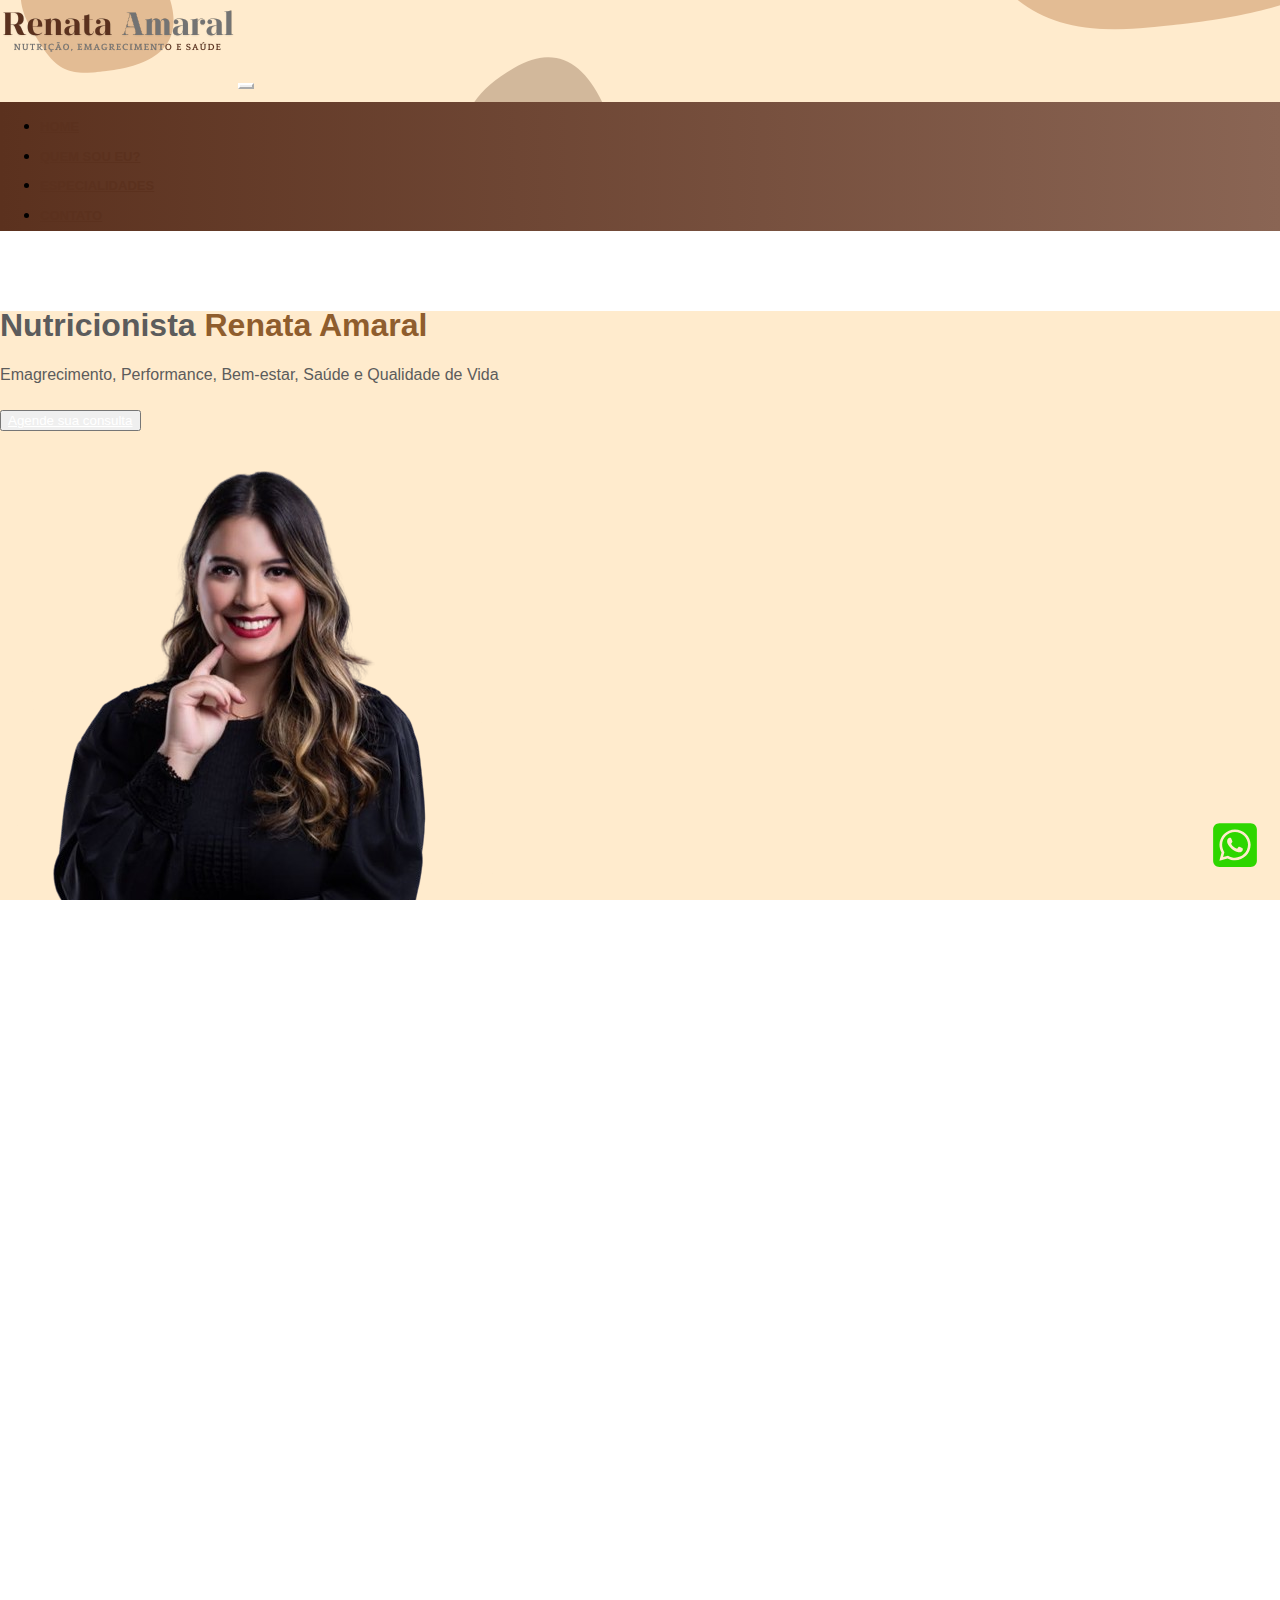
==== index.html @ 69326d05 "first commit" ====
<!DOCTYPE html>
<html lang="pt-BR">
<head>
    <meta charset="UTF-8">
    <meta name="viewport" content="width=device-width, initial-scale=1.0">
    
    
     <!-- Bootstrap CSS -->
     <link rel="stylesheet" href="https://stackpath.bootstrapcdn.com/bootstrap/4.1.3/css/bootstrap.min.css" integrity="sha384-MCw98/SFnGE8fJT3GXwEOngsV7Zt27NXFoaoApmYm81iuXoPkFOJwJ8ERdknLPMO" crossorigin="anonymous">

        <!-- Estilo Customizado -->
        <link rel="stylesheet" href="estilo/estilo.css">

 
     <!-- Font Awesome -->
     <link rel="stylesheet" href="https://use.fontawesome.com/releases/v5.3.1/css/all.css" integrity="sha384-mzrmE5qonljUremFsqc01SB46JvROS7bZs3IO2EmfFsd15uHvIt+Y8vEf7N7fWAU" crossorigin="anonymous">
     
    <!-- js -->
    <link rel="js" href="js/index.js">
     <title>Renata Amaral - Nutricionista</title>
     <link rel="icon" href="img/img2.png">

</head>
<body>
    <!-- inicio barra de navegação -->
     <header>
        <nav class="navbar navbar-expand-md navbar-light navbar-transparent fixed-top">
            <div class="container">
                
                <a href="#">
                    <img src="img/bgtp.png" alt="">
                </a>

                <button class="navbar-toggler" data-toggle="collapse" data-target="#nav-principal">
                    <i class="fas fa-bars text-white"></i>
                </button>

                <div class="collapse navbar-collapse" id="nav-principal">
                    <ul class="navbar-nav ml-auto">
                        <li class="nav-item">
                            <a href="index.html" class="nav-link">Home</a>
                        </li>
                        <li class="nav-item">
                            <a href="quemsou.html" class="nav-link">Quem sou eu?</a>
                        </li>
                        <li class="nav-item">
                            <a href="especialidades.html" class="nav-link">Especialidades</a>
                        </li>
                        <li class="nav-item">
                            <a href="contato.html" class="nav-link">Contato</a>
                        </li>
                    </ul>
                </div>
            </div>
        </nav>
     </header><!-- /fim barra de navegação -->

     <section id="home"><!-- inicio Home -->
        <div class="container">
            <div class="row">
                <div class="col-md-6 d-flex"> <!-- textos -->
                    
                   <div class="align-self-center">
                    <h1 class="display-3">Nutricionista <span style="color: #8f5d2d; font-weight: bold;">Renata Amaral</span></h1>
                    <p>
                        Emagrecimento, Performance,
                        Bem-estar, Saúde e Qualidade de Vida
                    </p>
                    <button type="button" class="btn btn-success"><a href="">Agende sua consulta
                    </a></button>
                   </div> 
                    
                </div> <!-- /fim textos -->
                <div class="col-md-6">
                    <img src="img/renata-nobg.png" alt="">
                </div>
            </div>
        </div>

     </section><!-- /fim Home -->
     <section class="caixa"><!-- inicio sobre -->
        <div class="container">
            <div class="row">
                <div class="col-md-6 d-flex">
                    <div class="align-self-center">
                        <h3 class="display-4" style="color: black;">Quem sou eu?</h3>
                        <p>                        
                        Me chamo <strong>Renata Amaral</strong>, sou nutricionista clínica pós-graduada, professora universitária e com uma ampla experiência em consultório, conduzindo inúmeras transformações para uma vida mais saudável e resultados duradouros. 
                        </p>
                        <a href="quemsou.html" class="btn btn-success">Saiba mais sobre mim</a>
                    </div>
                </div>
                <div class="col-md-6 d-flex">
                    <img src="img/renata-nobg2.png" >
                </div>
            </div>
        </div>
     </section><!-- /fim sobre -->
     <section class="especialidades"><!-- inicio Especialidades -->
        <div class="container">
            <h2 class="display-4">Minhas especialidades</h2>
            <div class="row">
                <div class="col-md-6">
                   <div class="painel">
                    <img src="img/exames.jpeg" class="img-fluid">
                    <h4>Interpretação de exames</h4>
                    <p>
                        A expertise em interpretação nutricional me permite avaliar e aplicar condutas assertivas em pacientes com alterações em deficiências nutricionais, perfil glicídico (alterações de glicemia, hemoglobina glicada, insulina), alterações no colesterol ou aumento dos triglicérides, alterações no fígado, risco cardiovascular, anemias, e etc. 
                    </p>
                   </div>
                </div>
                <div class="col-md-6">
                    <div class="painel">
                        <img src="img/emagrecer.png" class="img-fluid">
                        <h4>Emagrecimento</h4>
                        <p>
                            Estratégias: Low Carb, Jejum Intermitente, TRF, Cetogênica 
                            Estratégias para Retenção de massa magra e perda de gordura corporal 
                            Estratégias para redução do apetite e estímulo da saciedade 
                            Estratégias otimizar a oxidação de gordura Avaliação comportamental 
                            Técnicas comportamentais para favorecer a adesão ao tratamento 
                            Técnicas de gestão emocional e autocuidado  
                        </p>
                    </div>
                </div>
                <div class="col-md-6">
                    <div class="painel">
                        <img src="img/saude.png" class="img-fluid">
                        <h4>Tratamento de doenças</h4>
                        <p>
                            Doenças Gastrointestinais, Doenças Renais, Doenças Hepáticas e Pancreáticas, Alergias e Intolerâncias Alimentares, Doenças Cardiovasculares, Diabetes, Doenças Pulmonares, Oncologia, Modulação Intestinal na Saúde Física e Mental 
                        </p>
                    </div>
                </div>
                <div class="col-md-6">
                    <div class="painel">
                        <img src="img/Emagrecimento.jpeg" class="img-fluid">
                        <h4>Acompanhamento bariátrica</h4>
                        <p>
                            Avaliação Nutricional Pré e pós cirurgia Bariátrica                            
                            Protocolo para evitar reganho de peso                            
                            Evolução da consistência da dieta e suplementação  
                            Técnicas comportamentais na Ansiedade, Depressão e Alcoolismo Pós-Cirurgia Bariátrica 
                        </p>
                    </div>
                </div>
            </div>
        </div>
     </section><!-- /fim especialidades -->
     <section class="atendimento reveal"><!-- inicio Atendimento -->
        <div class="container">
            <h2 class="display-4" style="margin: 20px;text-align: center;">Como funciona o atendimento?</h2>
            <div class="row">
                <div class="col-md-4">
                    <h4>Consulta</h4>
                    <p>
                        Em nossa primeira consulta vou investigar tudo sobre você. Vou analisar seu histórico de peso e alimentação, histórico de possíveis doenças, vou analisar seus exames e fazer sua avaliação nutricional completa (com aferição de todas as medidas essenciais, incluindo uso de balança bioimpedância e adipômetro).  
                    </p>
                </div>
                <div class="col-md-4">
                    <h4>Acompanhamento</h4>
                    <p>
                        faremos consultas com um intervalo entre elas de 45 dias, ou seja, você retornará para um novo atendimento e avaliaremos novamente seu corpo, faremos novamente a avaliação e mudanças conforme seus resultados. Seu organismo precisa de estímulos para não cair no efeito platô.
                    </p>
                </div>
                <div class="col-md-4">
                    <h4>Manutenção</h4>
                    <p>
                        Essa é a fase final do seu tratamento nutricional, quando tivermos a certeza de que o objetivo foi atingido ou está muito próximo. Aqui, eu começo a te acompanhar com um tempo maior entre as consultas até que você tenha alta nutricional.  
                    </p>
                </div>
            </div>
        </div>
     </section><!-- /fim Atendimento -->
     <section class="depoimentos"><!-- inicio depoimentos -->
        <div class="row">
            <div class="col-md-6">
                <img src="img/BgRen.png" style="padding-left: 200px;" alt="">
            </div>
            <div class="col-md-6" style="padding-top: 60px;">
                <h2 class="display-4">
                    Depoimentos:
                </h2>
                <div class="container align-self-center">
                    <div class="row">
                        <div class="col-md-12">
                            <div id="carousel-dp" class="carousel slide" data-ride="carousel">
                                <div class="carousel-inner"><!-- inner -->
                                    <div class="carousel-item active">
                                        <p>Lorem Ipsum é simplesmente uma simulação de texto da indústria tipográfica e de impressos, e vem sendo utilizado desde o século XVI, quando um impressor desconhecido pegou uma bandeja de tipos e os embaralhou para fazer um livro de modelos de tipos. Lorem Ipsum sobreviveu não só a cinco séculos, como também ao salto para a editoração eletrônica, permanecendo essencialmente inalterado
                                        </p>
                                        <h4>Lorem</h4>
                                    </div>
                                    <div class="carousel-item">
                                        <p>Lorem Ipsum é simplesmente uma simulação de texto da indústria tipográfica e de impressos, e vem sendo utilizado desde o século XVI, quando um impressor desconhecido pegou uma bandeja de tipos e os embaralhou para fazer um livro de modelos de tipos. Lorem Ipsum sobreviveu não só a cinco séculos, como também ao salto para a editoração eletrônica, permanecendo essencialmente inalterado
                                        </p>
                                        <h4>Lorem Hipsu</h4>
                                    </div>
                                    <div class="carousel-item">
                                        <p>Lorem Ipsum é simplesmente uma simulação de texto da indústria tipográfica e de impressos, e vem sendo utilizado desde o século XVI, quando um impressor desconhecido pegou uma bandeja de tipos e os embaralhou para fazer um livro de modelos de tipos. Lorem Ipsum sobreviveu não só a cinco séculos, como também ao salto para a editoração eletrônica, permanecendo essencialmente inalterado
                                        </p>
                                        <h4>Lorem H</h4>
                                    </div>
                                    <div class="carousel-item">
                                        <p>Lorem Ipsum é simplesmente uma simulação de texto da indústria tipográfica e de impressos, e vem sendo utilizado desde o século XVI, quando um impressor desconhecido pegou uma bandeja de tipos e os embaralhou para fazer um livro de modelos de tipos. Lorem Ipsum sobreviveu não só a cinco séculos, como também ao salto para a editoração eletrônica, permanecendo essencialmente inalterado
                                        </p>
                                        <h4> Hipsu</h4>
                                    </div>
                                </div><!-- /fim inner -->
                                <!-- controles -->
                                 <a href="#carousel-dp" class="carousel-control-prev" data-slide="prev">
                                    <svg xmlns="http://www.w3.org/2000/svg" height="20" width="20" viewBox="0 0 512 512"><!--!Font Awesome Free 6.5.2 by @fontawesome - https://fontawesome.com License - https://fontawesome.com/license/free Copyright 2024 Fonticons, Inc.--><path fill="#ffebcd" d="M41.4 233.4c-12.5 12.5-12.5 32.8 0 45.3l160 160c12.5 12.5 32.8 12.5 45.3 0s12.5-32.8 0-45.3L109.3 256 246.6 118.6c12.5-12.5 12.5-32.8 0-45.3s-32.8-12.5-45.3 0l-160 160zm352-160l-160 160c-12.5 12.5-12.5 32.8 0 45.3l160 160c12.5 12.5 32.8 12.5 45.3 0s12.5-32.8 0-45.3L301.3 256 438.6 118.6c12.5-12.5 12.5-32.8 0-45.3s-32.8-12.5-45.3 0z"/></svg>
                                 </a>
                                 <a href="#carousel-dp" class="carousel-control-next" data-slide="next">
                                    <svg xmlns="http://www.w3.org/2000/svg" height="20" width="20" viewBox="0 0 512 512"><!--!Font Awesome Free 6.5.2 by @fontawesome - https://fontawesome.com License - https://fontawesome.com/license/free Copyright 2024 Fonticons, Inc.--><path fill="#ffebcd" d="M470.6 278.6c12.5-12.5 12.5-32.8 0-45.3l-160-160c-12.5-12.5-32.8-12.5-45.3 0s-12.5 32.8 0 45.3L402.7 256 265.4 393.4c-12.5 12.5-12.5 32.8 0 45.3s32.8 12.5 45.3 0l160-160zm-352 160l160-160c12.5-12.5 12.5-32.8 0-45.3l-160-160c-12.5-12.5-32.8-12.5-45.3 0s-12.5 32.8 0 45.3L210.7 256 73.4 393.4c-12.5 12.5-12.5 32.8 0 45.3s32.8 12.5 45.3 0z"/></svg>
                                 </a>
                            </div>              
                        </div>
                    </div>
                </div>
            </div>
        </div>
        
     </section><!-- /fim depoimentos -->
     <section id="agende"><!-- agende sua consulta -->
        <div class="container">
            <h2 class="display-4">Agende sua consulta</h2>
            <div class="row">
                <div class="col-md-3 icon-container">
                    <svg xmlns="http://www.w3.org/2000/svg" height="32" width="32" viewBox="0 0 512 512"><!--!Font Awesome Free 6.5.2 by @fontawesome - https://fontawesome.com License - https://fontawesome.com/license/free Copyright 2024 Fonticons, Inc.--><path fill="#ffffff" d="M280 0C408.1 0 512 103.9 512 232c0 13.3-10.7 24-24 24s-24-10.7-24-24c0-101.6-82.4-184-184-184c-13.3 0-24-10.7-24-24s10.7-24 24-24zm8 192a32 32 0 1 1 0 64 32 32 0 1 1 0-64zm-32-72c0-13.3 10.7-24 24-24c75.1 0 136 60.9 136 136c0 13.3-10.7 24-24 24s-24-10.7-24-24c0-48.6-39.4-88-88-88c-13.3 0-24-10.7-24-24zM117.5 1.4c19.4-5.3 39.7 4.6 47.4 23.2l40 96c6.8 16.3 2.1 35.2-11.6 46.3L144 207.3c33.3 70.4 90.3 127.4 160.7 160.7L345 318.7c11.2-13.7 30-18.4 46.3-11.6l96 40c18.6 7.7 28.5 28 23.2 47.4l-24 88C481.8 499.9 466 512 448 512C200.6 512 0 311.4 0 64C0 46 12.1 30.2 29.5 25.4l88-24z"/></svg>
                    <h4>Entre em contato</h4>
                    <p>031 9 9480-5551</p>
                </div>
                <div class="col-md-3 icon-container">
                    <svg xmlns="http://www.w3.org/2000/svg" height="32" width="28" viewBox="0 0 448 512"><!--!Font Awesome Free 6.5.2 by @fontawesome - https://fontawesome.com License - https://fontawesome.com/license/free Copyright 2024 Fonticons, Inc.--><path fill="#ffffff" d="M380.9 97.1C339 55.1 283.2 32 223.9 32c-122.4 0-222 99.6-222 222 0 39.1 10.2 77.3 29.6 111L0 480l117.7-30.9c32.4 17.7 68.9 27 106.1 27h.1c122.3 0 224.1-99.6 224.1-222 0-59.3-25.2-115-67.1-157zm-157 341.6c-33.2 0-65.7-8.9-94-25.7l-6.7-4-69.8 18.3L72 359.2l-4.4-7c-18.5-29.4-28.2-63.3-28.2-98.2 0-101.7 82.8-184.5 184.6-184.5 49.3 0 95.6 19.2 130.4 54.1 34.8 34.9 56.2 81.2 56.1 130.5 0 101.8-84.9 184.6-186.6 184.6zm101.2-138.2c-5.5-2.8-32.8-16.2-37.9-18-5.1-1.9-8.8-2.8-12.5 2.8-3.7 5.6-14.3 18-17.6 21.8-3.2 3.7-6.5 4.2-12 1.4-32.6-16.3-54-29.1-75.5-66-5.7-9.8 5.7-9.1 16.3-30.3 1.8-3.7 .9-6.9-.5-9.7-1.4-2.8-12.5-30.1-17.1-41.2-4.5-10.8-9.1-9.3-12.5-9.5-3.2-.2-6.9-.2-10.6-.2-3.7 0-9.7 1.4-14.8 6.9-5.1 5.6-19.4 19-19.4 46.3 0 27.3 19.9 53.7 22.6 57.4 2.8 3.7 39.1 59.7 94.8 83.8 35.2 15.2 49 16.5 66.6 13.9 10.7-1.6 32.8-13.4 37.4-26.4 4.6-13 4.6-24.1 3.2-26.4-1.3-2.5-5-3.9-10.5-6.6z"/></svg>
                    <h4>whatsapp</h4>
                    <p>(31) 8463-4329</p>
                </div>
                <div class="col-md-3 icon-container">
                    <svg xmlns="http://www.w3.org/2000/svg" height="32" width="28" viewBox="0 0 448 512"><!--!Font Awesome Free 6.5.2 by @fontawesome - https://fontawesome.com License - https://fontawesome.com/license/free Copyright 2024 Fonticons, Inc.--><path fill="#ffffff" d="M224.1 141c-63.6 0-114.9 51.3-114.9 114.9s51.3 114.9 114.9 114.9S339 319.5 339 255.9 287.7 141 224.1 141zm0 189.6c-41.1 0-74.7-33.5-74.7-74.7s33.5-74.7 74.7-74.7 74.7 33.5 74.7 74.7-33.6 74.7-74.7 74.7zm146.4-194.3c0 14.9-12 26.8-26.8 26.8-14.9 0-26.8-12-26.8-26.8s12-26.8 26.8-26.8 26.8 12 26.8 26.8zm76.1 27.2c-1.7-35.9-9.9-67.7-36.2-93.9-26.2-26.2-58-34.4-93.9-36.2-37-2.1-147.9-2.1-184.9 0-35.8 1.7-67.6 9.9-93.9 36.1s-34.4 58-36.2 93.9c-2.1 37-2.1 147.9 0 184.9 1.7 35.9 9.9 67.7 36.2 93.9s58 34.4 93.9 36.2c37 2.1 147.9 2.1 184.9 0 35.9-1.7 67.7-9.9 93.9-36.2 26.2-26.2 34.4-58 36.2-93.9 2.1-37 2.1-147.8 0-184.8zM398.8 388c-7.8 19.6-22.9 34.7-42.6 42.6-29.5 11.7-99.5 9-132.1 9s-102.7 2.6-132.1-9c-19.6-7.8-34.7-22.9-42.6-42.6-11.7-29.5-9-99.5-9-132.1s-2.6-102.7 9-132.1c7.8-19.6 22.9-34.7 42.6-42.6 29.5-11.7 99.5-9 132.1-9s102.7-2.6 132.1 9c19.6 7.8 34.7 22.9 42.6 42.6 11.7 29.5 9 99.5 9 132.1s2.7 102.7-9 132.1z"/></svg>
                    <h4>instagram</h4>
                    <p>renataanutri_</p>
                </div>
                <div class="col-md-3 icon-container">
                    <svg xmlns="http://www.w3.org/2000/svg" height="32" width="36" viewBox="0 0 576 512"><!--!Font Awesome Free 6.5.2 by @fontawesome - https://fontawesome.com License - https://fontawesome.com/license/free Copyright 2024 Fonticons, Inc.--><path fill="#ffffff" d="M408 120c0 54.6-73.1 151.9-105.2 192c-7.7 9.6-22 9.6-29.6 0C241.1 271.9 168 174.6 168 120C168 53.7 221.7 0 288 0s120 53.7 120 120zm8 80.4c3.5-6.9 6.7-13.8 9.6-20.6c.5-1.2 1-2.5 1.5-3.7l116-46.4C558.9 123.4 576 135 576 152V422.8c0 9.8-6 18.6-15.1 22.3L416 503V200.4zM137.6 138.3c2.4 14.1 7.2 28.3 12.8 41.5c2.9 6.8 6.1 13.7 9.6 20.6V451.8L32.9 502.7C17.1 509 0 497.4 0 480.4V209.6c0-9.8 6-18.6 15.1-22.3l122.6-49zM327.8 332c13.9-17.4 35.7-45.7 56.2-77V504.3L192 449.4V255c20.5 31.3 42.3 59.6 56.2 77c20.5 25.6 59.1 25.6 79.6 0zM288 152a40 40 0 1 0 0-80 40 40 0 1 0 0 80z"/></svg>
                    <h4>Consulta Presencial</h4>
                    <p>
                        R. Rodolfo Cerqueira, 27 - Sevilha (2A Seção), Ribeirão das Neves - MG, 33805-140
                    </p>
                    <p>
                        R. Rio Grande do Norte, 57 - 7 andar - Santa Efigênia, Belo Horizonte - MG, 30130-130
                    </p>
                </div>
            </div>
        </div>
        <div>
            <img src="img/bgonda.png" alt="">
        </div>
     </section><!-- /fim agende sua consulta -->
     <footer>
        <div class="container">
            <div class="row">
                <div class="col-md-4">
                    <img src="img/bgtp2.png">
                        <ul>
                            <li>
                                <a href="https://api.whatsapp.com/send?phone=3184634329" target="_blank">
                                    <svg xmlns="http://www.w3.org/2000/svg" height="32" width="28" viewBox="0 0 448 512"><!--!Font Awesome Free 6.5.2 by @fontawesome - https://fontawesome.com License - https://fontawesome.com/license/free Copyright 2024 Fonticons, Inc.--><path fill="#ffffff" d="M380.9 97.1C339 55.1 283.2 32 223.9 32c-122.4 0-222 99.6-222 222 0 39.1 10.2 77.3 29.6 111L0 480l117.7-30.9c32.4 17.7 68.9 27 106.1 27h.1c122.3 0 224.1-99.6 224.1-222 0-59.3-25.2-115-67.1-157zm-157 341.6c-33.2 0-65.7-8.9-94-25.7l-6.7-4-69.8 18.3L72 359.2l-4.4-7c-18.5-29.4-28.2-63.3-28.2-98.2 0-101.7 82.8-184.5 184.6-184.5 49.3 0 95.6 19.2 130.4 54.1 34.8 34.9 56.2 81.2 56.1 130.5 0 101.8-84.9 184.6-186.6 184.6zm101.2-138.2c-5.5-2.8-32.8-16.2-37.9-18-5.1-1.9-8.8-2.8-12.5 2.8-3.7 5.6-14.3 18-17.6 21.8-3.2 3.7-6.5 4.2-12 1.4-32.6-16.3-54-29.1-75.5-66-5.7-9.8 5.7-9.1 16.3-30.3 1.8-3.7 .9-6.9-.5-9.7-1.4-2.8-12.5-30.1-17.1-41.2-4.5-10.8-9.1-9.3-12.5-9.5-3.2-.2-6.9-.2-10.6-.2-3.7 0-9.7 1.4-14.8 6.9-5.1 5.6-19.4 19-19.4 46.3 0 27.3 19.9 53.7 22.6 57.4 2.8 3.7 39.1 59.7 94.8 83.8 35.2 15.2 49 16.5 66.6 13.9 10.7-1.6 32.8-13.4 37.4-26.4 4.6-13 4.6-24.1 3.2-26.4-1.3-2.5-5-3.9-10.5-6.6z"/></svg>
                                </a>
                            </li>
                            <li>
                                <a href="https://www.instagram.com/renataanutri_?utm_source=ig_web_button_share_sheet&igsh=ZDNlZDc0MzIxNw==">
                                        <svg xmlns="http://www.w3.org/2000/svg" height="32" width="28" viewBox="0 0 448 512"><!--!Font Awesome Free 6.5.2 by @fontawesome - https://fontawesome.com License - https://fontawesome.com/license/free Copyright 2024 Fonticons, Inc.--><path fill="#ffffff" d="M224.1 141c-63.6 0-114.9 51.3-114.9 114.9s51.3 114.9 114.9 114.9S339 319.5 339 255.9 287.7 141 224.1 141zm0 189.6c-41.1 0-74.7-33.5-74.7-74.7s33.5-74.7 74.7-74.7 74.7 33.5 74.7 74.7-33.6 74.7-74.7 74.7zm146.4-194.3c0 14.9-12 26.8-26.8 26.8-14.9 0-26.8-12-26.8-26.8s12-26.8 26.8-26.8 26.8 12 26.8 26.8zm76.1 27.2c-1.7-35.9-9.9-67.7-36.2-93.9-26.2-26.2-58-34.4-93.9-36.2-37-2.1-147.9-2.1-184.9 0-35.8 1.7-67.6 9.9-93.9 36.1s-34.4 58-36.2 93.9c-2.1 37-2.1 147.9 0 184.9 1.7 35.9 9.9 67.7 36.2 93.9s58 34.4 93.9 36.2c37 2.1 147.9 2.1 184.9 0 35.9-1.7 67.7-9.9 93.9-36.2 26.2-26.2 34.4-58 36.2-93.9 2.1-37 2.1-147.8 0-184.8zM398.8 388c-7.8 19.6-22.9 34.7-42.6 42.6-29.5 11.7-99.5 9-132.1 9s-102.7 2.6-132.1-9c-19.6-7.8-34.7-22.9-42.6-42.6-11.7-29.5-9-99.5-9-132.1s-2.6-102.7 9-132.1c7.8-19.6 22.9-34.7 42.6-42.6 29.5-11.7 99.5-9 132.1-9s102.7-2.6 132.1 9c19.6 7.8 34.7 22.9 42.6 42.6 11.7 29.5 9 99.5 9 132.1s2.7 102.7-9 132.1z"/></svg>
                                </a>
                            </li>
                        </ul>                          
                </div>
                <div class="col-md-4">
                    <h4>Links úteis</h4>
                    <ul class="navbar-nav">
                        <li><a href="index.html" class="nav-link">Home</a></li>
                        <li><a href="quemsou.html" class="nav-link">Quem sou?</a></li>
                        <li><a href="especialidades.html" class="nav-link">Especialidades</a></li>
                        <li><a href="contato.html" class="nav-link">Contato</a></li>
                    </ul>
                </div>
                <div class="col-md-4">
                    <h4>Localização</h4>
                    <iframe src="https://www.google.com/maps/embed?pb=!1m14!1m8!1m3!1d15019.163743622034!2d-44.0853327!3d-19.7640351!3m2!1i1024!2i768!4f13.1!3m3!1m2!1s0xa68d3af352d711%3A0x357c6ea7f285d7da!2sMetanoia!5e0!3m2!1spt-BR!2sbr!4v1720214794483!5m2!1spt-BR!2sbr" width="400" height="300" style="border:0;" allowfullscreen="" loading="lazy" referrerpolicy="no-referrer-when-downgrade"></iframe>
                </div>
            </div>
        </div>
        <p style="color: #fff; text-align: center; padding: 20px;">
            &copy;Renata Amaral 2024 - Todos os direitos reservados | Desenvolvido por Pedro Alves
           </p>
     </footer>

     <div id="whatsapp-button" style="position: fixed; bottom: 20px; right: 20px;">
        <a href="https://api.whatsapp.com/send?phone=3184634329" target="_blank">
            <svg xmlns="http://www.w3.org/2000/svg" height="50" width="50" viewBox="0 0 448 512"><!--!Font Awesome Free 6.5.2 by @fontawesome - https://fontawesome.com License - https://fontawesome.com/license/free Copyright 2024 Fonticons, Inc.--><path fill="#2ed600" d="M92.1 254.6c0 24.9 7 49.2 20.2 70.1l3.1 5-13.3 48.6L152 365.2l4.8 2.9c20.2 12 43.4 18.4 67.1 18.4h.1c72.6 0 133.3-59.1 133.3-131.8c0-35.2-15.2-68.3-40.1-93.2c-25-25-58-38.7-93.2-38.7c-72.7 0-131.8 59.1-131.9 131.8zM274.8 330c-12.6 1.9-22.4 .9-47.5-9.9c-36.8-15.9-61.8-51.5-66.9-58.7c-.4-.6-.7-.9-.8-1.1c-2-2.6-16.2-21.5-16.2-41c0-18.4 9-27.9 13.2-32.3c.3-.3 .5-.5 .7-.8c3.6-4 7.9-5 10.6-5c2.6 0 5.3 0 7.6 .1c.3 0 .5 0 .8 0c2.3 0 5.2 0 8.1 6.8c1.2 2.9 3 7.3 4.9 11.8c3.3 8 6.7 16.3 7.3 17.6c1 2 1.7 4.3 .3 6.9c-3.4 6.8-6.9 10.4-9.3 13c-3.1 3.2-4.5 4.7-2.3 8.6c15.3 26.3 30.6 35.4 53.9 47.1c4 2 6.3 1.7 8.6-1c2.3-2.6 9.9-11.6 12.5-15.5c2.6-4 5.3-3.3 8.9-2s23.1 10.9 27.1 12.9c.8 .4 1.5 .7 2.1 1c2.8 1.4 4.7 2.3 5.5 3.6c.9 1.9 .9 9.9-2.4 19.1c-3.3 9.3-19.1 17.7-26.7 18.8zM448 96c0-35.3-28.7-64-64-64H64C28.7 32 0 60.7 0 96V416c0 35.3 28.7 64 64 64H384c35.3 0 64-28.7 64-64V96zM148.1 393.9L64 416l22.5-82.2c-13.9-24-21.2-51.3-21.2-79.3C65.4 167.1 136.5 96 223.9 96c42.4 0 82.2 16.5 112.2 46.5c29.9 30 47.9 69.8 47.9 112.2c0 87.4-72.7 158.5-160.1 158.5c-26.6 0-52.7-6.7-75.8-19.3z"/></svg>
        </a>
    </div>    

     <!-- JavaScript (Opcional) -->
    <!-- jQuery primeiro, depois Popper.js, depois Bootstrap JS -->
    <script src="https://code.jquery.com/jquery-3.3.1.slim.min.js" integrity="sha384-q8i/X+965DzO0rT7abK41JStQIAqVgRVzpbzo5smXKp4YfRvH+8abtTE1Pi6jizo" crossorigin="anonymous"></script>
    <script src="https://cdnjs.cloudflare.com/ajax/libs/popper.js/1.14.3/umd/popper.min.js" integrity="sha384-ZMP7rVo3mIykV+2+9J3UJ46jBk0WLaUAdn689aCwoqbBJiSnjAK/l8WvCWPIPm49" crossorigin="anonymous"></script>
    <script src="https://stackpath.bootstrapcdn.com/bootstrap/4.1.3/js/bootstrap.min.js" integrity="sha384-ChfqqxuZUCnJSK3+MXmPNIyE6ZbWh2IMqE241rYiqJxyMiZ6OW/JmZQ5stwEULTy" crossorigin="anonymous"></script>
</body>

</html>
---- estilo/estilo.css ----
/*Layout
----------------------*/
html, body{
    line-height: 1.8em;
    height: 100%;
    overflow-x: hidden;
    margin: 0;
    padding: 0;
    font-family:'Segoe UI', Tahoma, Geneva, Verdana, sans-serif;
}

/*Formatação geral
--------------------------*/

a{
    color: white;
}
a:hover{
    color: white;
    text-decoration: none;
}

h2, h4{
    font-family: 'Reboto', sans-serif;
    font-weight: bold;
    margin-top: 20px;
    margin-bottom: 20px;
    text-align: center;
}
.fundo-marrom{
    height: 600px;
    text-align: center;
    padding-top: 70px;
    background-color: #ffebcd 
}
.fundo-marrom h2{
    color: #8f5d2d;
    margin-top: 0;
}

.display-4{
    color: #8f5d2d;
    font-weight: bold;
}

/*Barra de navegação
-------------------------*/

nav.navbar-transparent{
    background: url(../img/bgtopo.png) no-repeat,
                linear-gradient(90deg, #5b311e, #8a6554);
}

.navbar-light .navbar-nav .nav-item .nav-link{
    font-weight: bold;
    color: #5b311e;
    text-transform: uppercase;
    font-size: 13px;
}
.navbar-light .navbar-nav .nav-item .nav-link:hover{
    color: white;
}
.navbar-light .navbar-toggler{
    color: rgba(255, 255, 255,.5);
    border-color: white ;
}
/*Home
-------------------------------*/
#home{
    font-family:'Segoe UI', Tahoma, Geneva, Verdana, sans-serif;
    margin-top: 80px;
    margin-bottom: 20px;
    background-color: #ffebcd;
    color: rgb(92, 92, 92);
}

.caixa{
    padding-bottom: 20px;
    text-align: justify;
    margin-bottom: 20px;
}
.caixa p{
    padding-top: 20px;
}
/*Especialidades
---------------------------------*/
.especify{
    font-size: 1.1em;
    line-height: 2em;
    padding: 40px;
    text-align: center;
}
.especialidades h2{
    font-size: 2.9em;
    font-weight: bold;
    padding-top: 20px;
   color: #8f5d2d;
}
.especialidades h4{
    font-weight: bold;
   color: #8f5d2d;
   text-transform: uppercase;
   text-decoration-line: underline;
}
.painel{
    background-color: #fff;
    text-align: center;
    margin-bottom: 20px;
    margin-top: 10px;
    text-align: center;
    padding: 20px 10px;
    border: 3px solid #5b311e;
    border-radius: 20px;
}
.painel img{
    margin-bottom: 20px;
    border-radius: 20px;
    width: 400px;
    height: 400px;
}

/*Atendimentos
---------------------------*/
.consulta{
    text-align: justify;
}

.atendimento{
    height: 500px;
    text-align: center;
    background-color: #ffebcd 
}
.atendimento h2{
    color: #8f5d2d ;
    padding: 30px;
    font-weight: bold;
}
.atendimento h4{
    color: #8f5d2d;
}

/*Depoimentos
-----------------------*/
.depoimentos h2, h4{
    color: #8f5d2d;
}

#carousel-dp{
    justify-content: center;
    text-align: center;
}
.carousel-control-next, .carousel-control-prev{
    margin: 20px;
}
.carousel-control-prev{
    left: -100px;
}
.carousel-control-next{
    right: -100px;
}
.depoimentos .container{
    max-width: 700px;
    margin: auto;
    padding: 0 20px;
}
/*Agende
--------------------*/
#agende{
    padding-top: 20px;
    background-size: 50%;
    background-attachment:fixed;  
    background-color: #ffebcd;
    color: #8f5d2d ;
    font-weight: bold;
}
#agende div{
    margin-top: 30px;
}
#agende h4{
    color: #8f5d2d;
    font-weight: bold;
    padding-top: 60px;
}
#agendec{
    background: url(../img/renata-nobg.png) center no-repeat;
    background-size: 40%;
    background-attachment:fixed; 
    background-color: #ffebcd;
    color: #af7a48;
    font-weight: bold;
}
#agendec div{
    margin-top: 30px;
}
#agendec h2,h4{
    color: #af7a48;    
    padding-top: 60px;
}
.icon-container{
    display: flex;
    flex-direction: column;
    justify-content: center;
    align-items: center;
    text-align: center;
}
/*footer
-----------------------*/
footer{
    background-color: #5b311e;
}
footer h4{
    margin-top: 20px;
    color: #fff;
}

footer img{
    margin-top: 20px;
}

footer ul{
    list-style: none;
}
footer ul li{
    float: left;
    margin: 0 5px;
}


/******media querie*********/

/* Extra small devices (portrait phones, less than 576px)*/
@media (max-width: 575.98px) {
    #home{
        padding-top: 20px;
        margin-top: 100px;
    }
    .painel{
       font-size: 0.9em;
    }
    .painel img{
        width: 350px;
        height: 300px;
    }
}


/* Small devices (landscape phones, 576px and up)*/
@media (min-width: 576px) and (max-width: 767.98px) { 
   
}

/* Medium devices (tablets, 768px and up)*/
@media (min-width: 768px) and (max-width: 991.98px) {
    .painel{
        width: 350px;
        height: 600px;
        font-size: 0.9em;
     }
     .painel img{
         width: 300px;
         height: 250px;
     }
 }

/* Large devices (desktops, 992px and up)*/
@media (min-width: 992px) and (max-width: 1199.98px) { 
    
 }

/* Extra large devices (large desktops, 1200px and up)*/
@media (min-width: 1200px) { 
   
 }
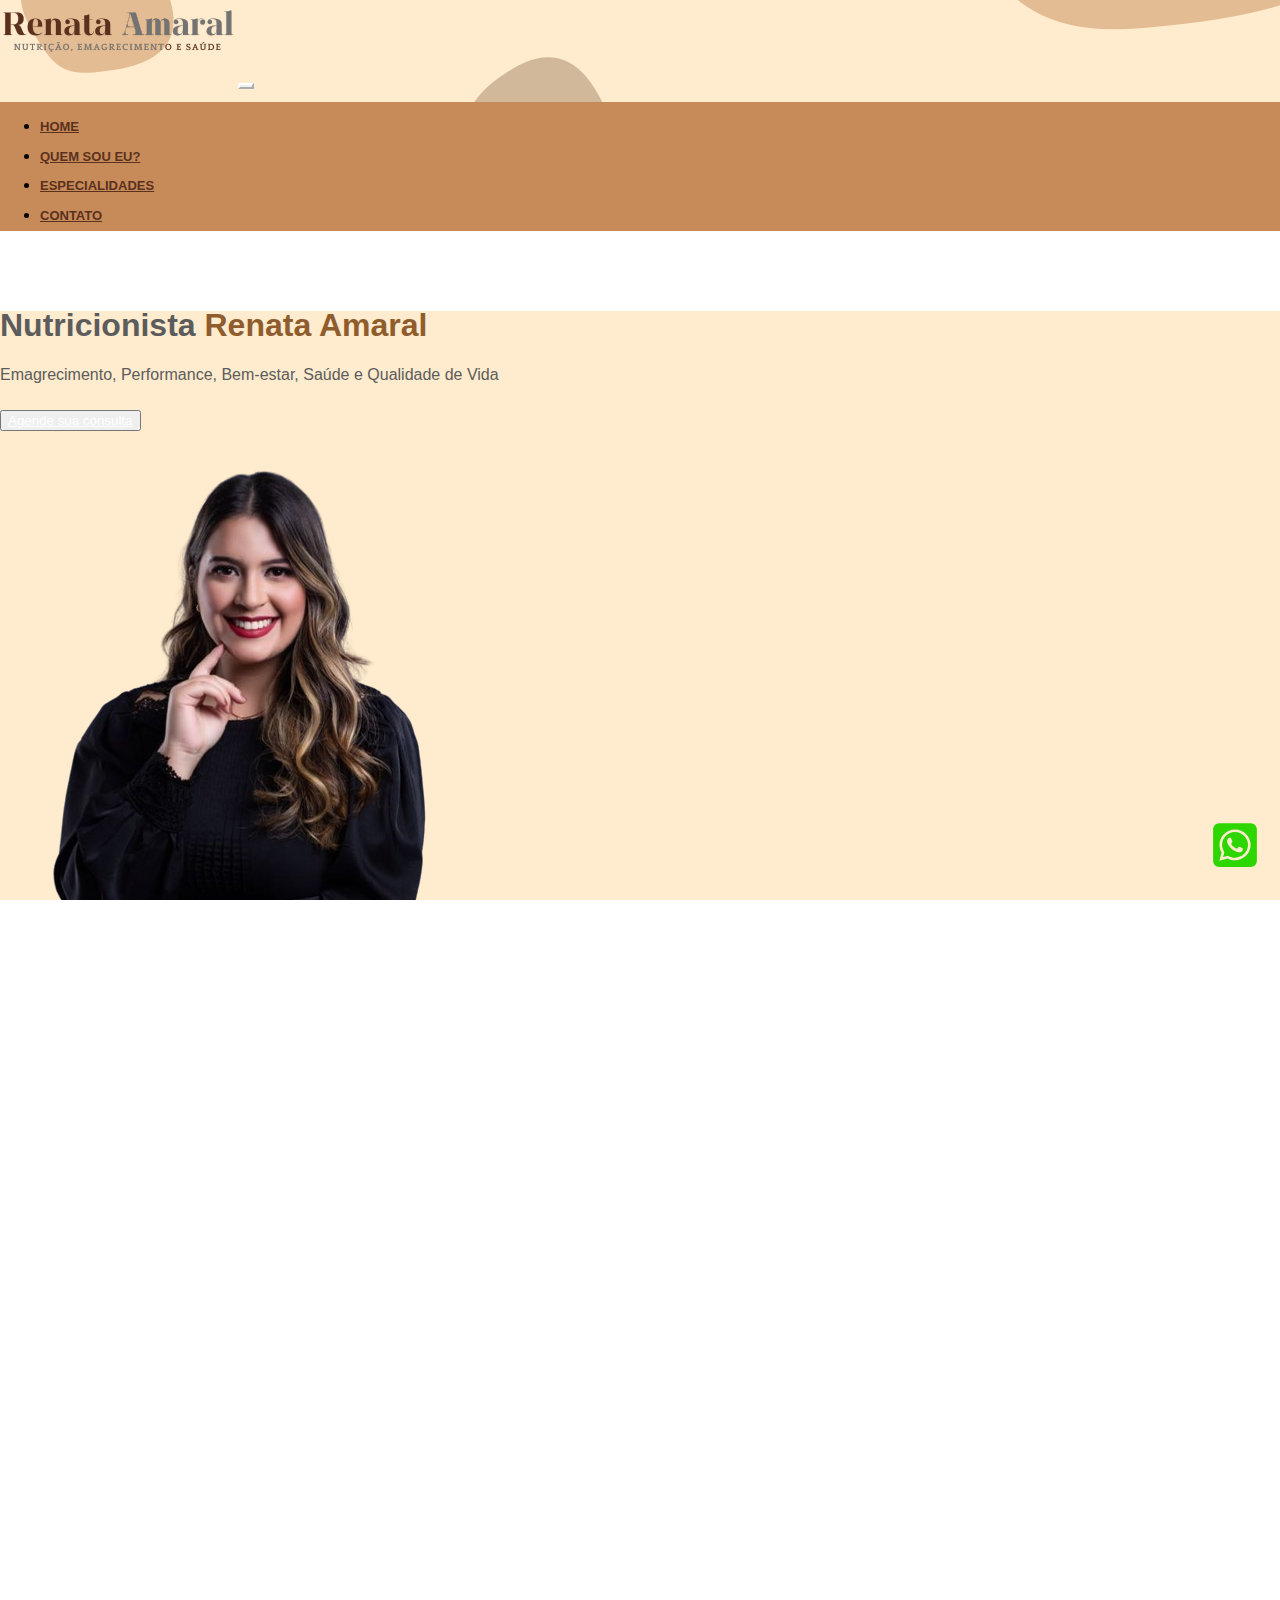
==== commit e3c5d57e: "renata amaral" ====
--- a/index.html
+++ b/index.html
@@ -66,7 +66,7 @@
                         Emagrecimento, Performance,
                         Bem-estar, Saúde e Qualidade de Vida
                     </p>
-                    <button type="button" class="btn btn-success"><a href="">Agende sua consulta
+                    <button type="button" class="btn btn-success"><a href="https://api.whatsapp.com/send?phone=3184634329">Agende sua consulta
                     </a></button>
                    </div> 
                     
@@ -147,9 +147,9 @@
             </div>
         </div>
      </section><!-- /fim especialidades -->
-     <section class="atendimento reveal"><!-- inicio Atendimento -->
-        <div class="container">
-            <h2 class="display-4" style="margin: 20px;text-align: center;">Como funciona o atendimento?</h2>
+     <section class="atendimento"><!-- inicio Atendimento -->
+        <div class="container">
+            <h2 class="display-4">Como funciona o atendimento?</h2>
             <div class="row">
                 <div class="col-md-4">
                     <h4>Consulta</h4>
@@ -175,7 +175,7 @@
      <section class="depoimentos"><!-- inicio depoimentos -->
         <div class="row">
             <div class="col-md-6">
-                <img src="img/BgRen.png" style="padding-left: 200px;" alt="">
+                <img src="img/BgRen.png" id="img" >
             </div>
             <div class="col-md-6" style="padding-top: 60px;">
                 <h2 class="display-4">
--- a/estilo/estilo.css
+++ b/estilo/estilo.css
@@ -28,7 +28,6 @@
     text-align: center;
 }
 .fundo-marrom{
-    height: 600px;
     text-align: center;
     padding-top: 70px;
     background-color: #ffebcd 
@@ -47,8 +46,8 @@
 -------------------------*/
 
 nav.navbar-transparent{
-    background: url(../img/bgtopo.png) no-repeat,
-                linear-gradient(90deg, #5b311e, #8a6554);
+    background: url(../img/bgtopo.png) no-repeat;
+    background-color: #C68B59;
 }
 
 .navbar-light .navbar-nav .nav-item .nav-link{
@@ -126,13 +125,13 @@
 }
 
 .atendimento{
-    height: 500px;
+    padding-bottom: 50px;
     text-align: center;
     background-color: #ffebcd 
 }
 .atendimento h2{
     color: #8f5d2d ;
-    padding: 30px;
+    padding-top: 30px;
     font-weight: bold;
 }
 .atendimento h4{
@@ -141,6 +140,7 @@
 
 /*Depoimentos
 -----------------------*/
+
 .depoimentos h2, h4{
     color: #8f5d2d;
 }
@@ -182,9 +182,6 @@
     padding-top: 60px;
 }
 #agendec{
-    background: url(../img/renata-nobg.png) center no-repeat;
-    background-size: 40%;
-    background-attachment:fixed; 
     background-color: #ffebcd;
     color: #af7a48;
     font-weight: bold;
@@ -230,6 +227,10 @@
 
 /* Extra small devices (portrait phones, less than 576px)*/
 @media (max-width: 575.98px) {
+    p{
+        font-size: 1.1em;
+    }
+
     #home{
         padding-top: 20px;
         margin-top: 100px;
@@ -241,33 +242,69 @@
         width: 350px;
         height: 300px;
     }
+    .atendimento h{
+       margin-left: 40px;
+    }
 }
 
 
 /* Small devices (landscape phones, 576px and up)*/
 @media (min-width: 576px) and (max-width: 767.98px) { 
-   
+    p{
+        font-size: 1.1em;
+    }
 }
 
 /* Medium devices (tablets, 768px and up)*/
 @media (min-width: 768px) and (max-width: 991.98px) {
+    .depoimentos{
+        padding-right: 40px;
+    }
+    .depoimentos img#img{
+        padding-top: 100px;
+        padding-right: 50px;
+        margin-top: 20px;
+        width: 450px;
+    }
+    p{
+        font-size: 1.1em;
+    }
     .painel{
         width: 350px;
-        height: 600px;
+        height: 800px;
         font-size: 0.9em;
      }
      .painel img{
          width: 300px;
          height: 250px;
      }
+     #agendec{
+        background: url(../img/renata-nobg.png) center no-repeat;
+        background-size: 70%;
+        background-attachment:fixed; 
+        background-color: #ffebcd;
+        color: #af7a48;
+        font-weight: bold;
+     }
  }
 
 /* Large devices (desktops, 992px and up)*/
 @media (min-width: 992px) and (max-width: 1199.98px) { 
-    
+    #agendec{
+        background-color: #ffebcd;
+        color: #af7a48;
+        font-weight: bold;
+     }
  }
 
 /* Extra large devices (large desktops, 1200px and up)*/
 @media (min-width: 1200px) { 
-   
+    #agendec{
+        background: url(../img/renata-nobg.png) center no-repeat;
+        background-size: 40%;
+        background-attachment:fixed;
+        background-color: #ffebcd;
+        color: #af7a48;
+        font-weight: bold; 
+     }
  }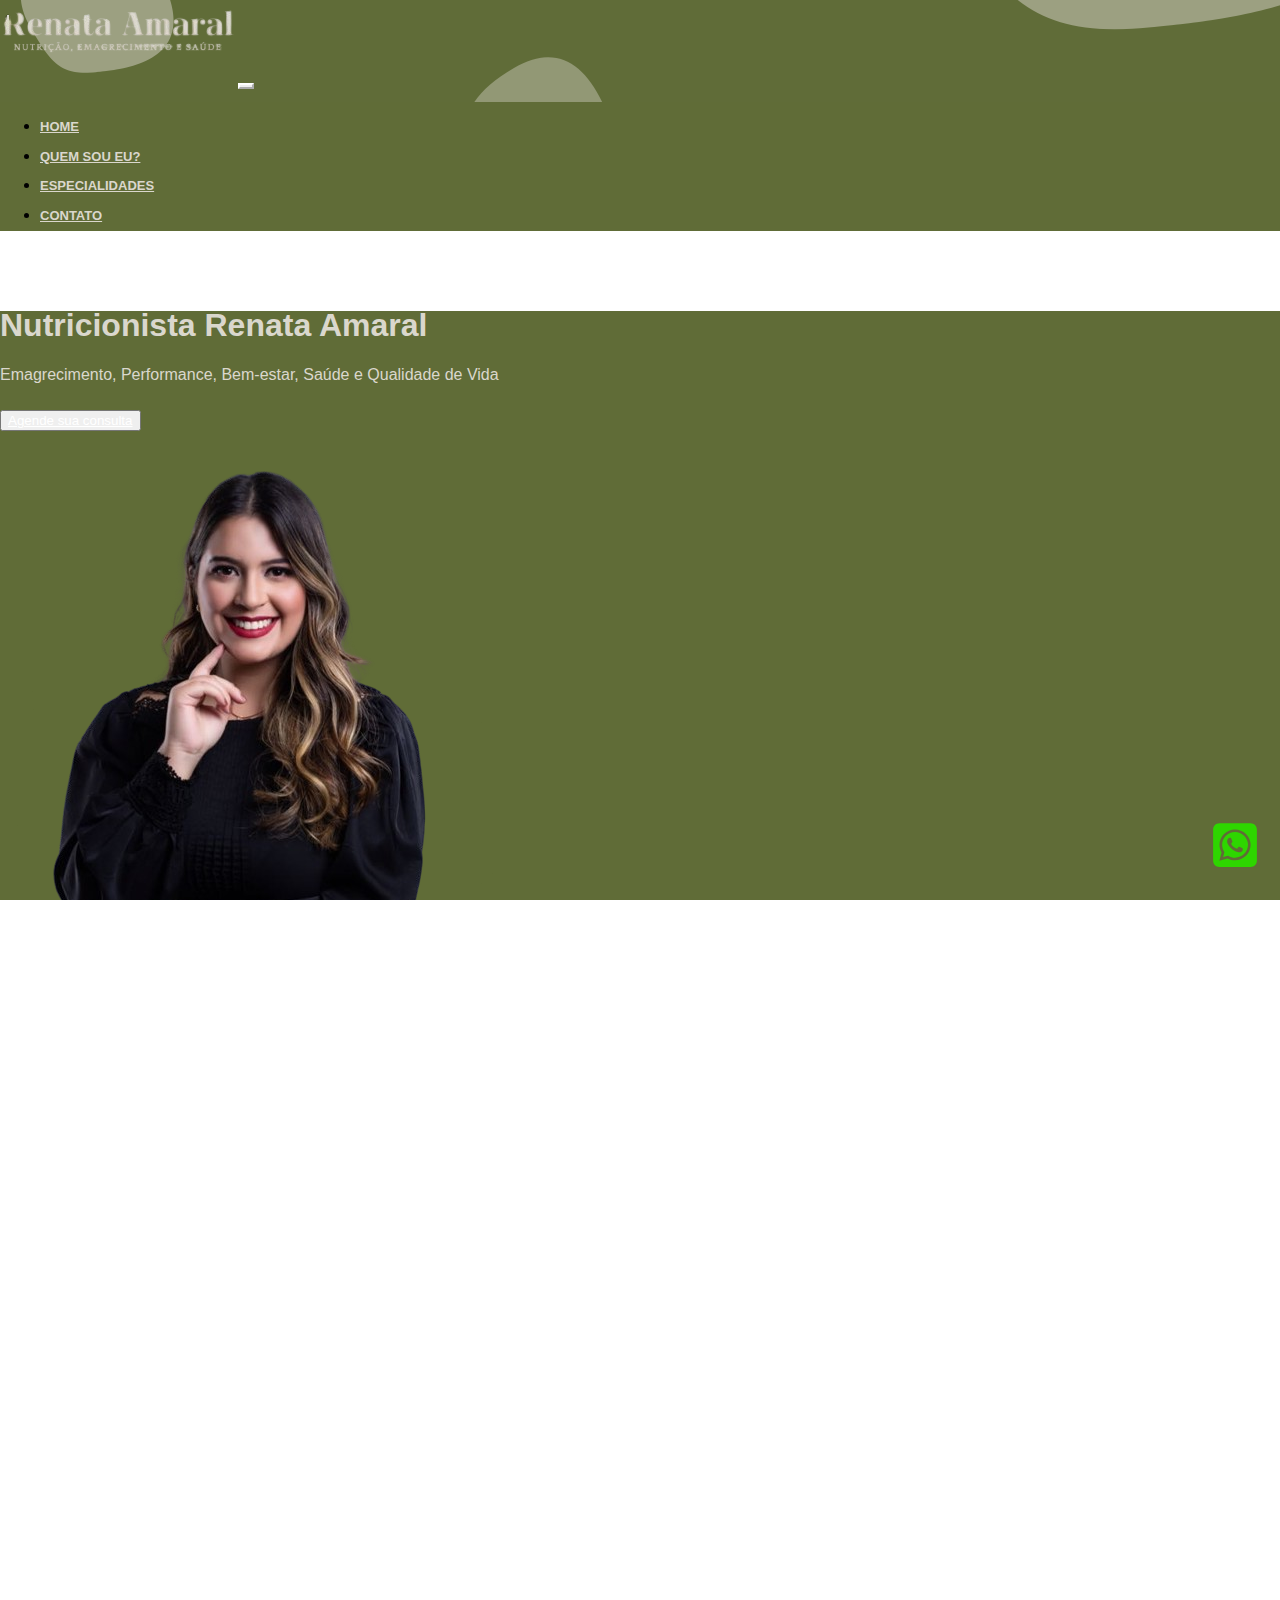
==== commit 7f456899: "cores" ====
--- a/index.html
+++ b/index.html
@@ -27,7 +27,7 @@
         <nav class="navbar navbar-expand-md navbar-light navbar-transparent fixed-top">
             <div class="container">
                 
-                <a href="#">
+                <a href="index.html">
                     <img src="img/bgtp.png" alt="">
                 </a>
 
@@ -61,7 +61,7 @@
                 <div class="col-md-6 d-flex"> <!-- textos -->
                     
                    <div class="align-self-center">
-                    <h1 class="display-3">Nutricionista <span style="color: #8f5d2d; font-weight: bold;">Renata Amaral</span></h1>
+                    <h1 class="display-3">Nutricionista <span style="color: #DAD7CD; font-weight: bold;">Renata Amaral</span></h1>
                     <p>
                         Emagrecimento, Performance,
                         Bem-estar, Saúde e Qualidade de Vida
@@ -83,7 +83,7 @@
             <div class="row">
                 <div class="col-md-6 d-flex">
                     <div class="align-self-center">
-                        <h3 class="display-4" style="color: black;">Quem sou eu?</h3>
+                        <h3 class="display-4" style="color: #606c37;">Quem sou eu?</h3>
                         <p>                        
                         Me chamo <strong>Renata Amaral</strong>, sou nutricionista clínica pós-graduada, professora universitária e com uma ampla experiência em consultório, conduzindo inúmeras transformações para uma vida mais saudável e resultados duradouros. 
                         </p>
@@ -98,7 +98,7 @@
      </section><!-- /fim sobre -->
      <section class="especialidades"><!-- inicio Especialidades -->
         <div class="container">
-            <h2 class="display-4">Minhas especialidades</h2>
+            <h2 class="display-4" style="color: #606c37;">Minhas especialidades</h2>
             <div class="row">
                 <div class="col-md-6">
                    <div class="painel">
--- a/estilo/estilo.css
+++ b/estilo/estilo.css
@@ -1,223 +1,288 @@
+:root {
+    --cor-principal: #DAD7CD;
+    --cor-secundaria: #606c37;
+    --cor-reserva: #af7a48;
+    --color: #ffffff;
+    --cor-alternativa: #606C38;
+}
+
+
 /*Layout
 ----------------------*/
-html, body{
+html,
+body {
     line-height: 1.8em;
     height: 100%;
     overflow-x: hidden;
     margin: 0;
     padding: 0;
-    font-family:'Segoe UI', Tahoma, Geneva, Verdana, sans-serif;
+    font-family: 'Segoe UI', Tahoma, Geneva, Verdana, sans-serif;
 }
 
 /*Formatação geral
 --------------------------*/
 
-a{
-    color: white;
-}
-a:hover{
-    color: white;
+a {
+    color: var(--color);
+}
+
+a:hover {
+    color: var(--color);
     text-decoration: none;
 }
 
-h2, h4{
+h2,
+h4 {
     font-family: 'Reboto', sans-serif;
     font-weight: bold;
     margin-top: 20px;
     margin-bottom: 20px;
     text-align: center;
 }
-.fundo-marrom{
+
+.fundo-marrom {
     text-align: center;
     padding-top: 70px;
-    background-color: #ffebcd 
-}
-.fundo-marrom h2{
-    color: #8f5d2d;
+    background-color: var(--cor-secundaria);
+}
+
+.fundo-marrom h2 {
+    color: var(--cor-principal);
     margin-top: 0;
 }
 
-.display-4{
-    color: #8f5d2d;
+.fundo-marrom p{
+    color: var(--cor-principal);
+}
+
+.display-4 {
+    color: var(--cor-secundaria);
     font-weight: bold;
 }
 
 /*Barra de navegação
 -------------------------*/
 
-nav.navbar-transparent{
+nav.navbar-transparent {
     background: url(../img/bgtopo.png) no-repeat;
-    background-color: #C68B59;
-}
-
-.navbar-light .navbar-nav .nav-item .nav-link{
-    font-weight: bold;
-    color: #5b311e;
+    background-color: var(--cor-secundaria);
+}
+
+.navbar-light .navbar-nav .nav-item .nav-link {
+    font-weight: bold;
+    color: var(--cor-principal);
     text-transform: uppercase;
     font-size: 13px;
 }
-.navbar-light .navbar-nav .nav-item .nav-link:hover{
-    color: white;
-}
-.navbar-light .navbar-toggler{
-    color: rgba(255, 255, 255,.5);
-    border-color: white ;
-}
+
+.navbar-light .navbar-nav .nav-item .nav-link:hover {
+    color: var(--color);
+}
+
+.navbar-light .navbar-toggler {
+    color: rgba(255, 255, 255, .5);
+    border-color: var(--color);
+}
+
 /*Home
 -------------------------------*/
-#home{
-    font-family:'Segoe UI', Tahoma, Geneva, Verdana, sans-serif;
+#home {
+    font-family: 'Segoe UI', Tahoma, Geneva, Verdana, sans-serif;
     margin-top: 80px;
     margin-bottom: 20px;
-    background-color: #ffebcd;
-    color: rgb(92, 92, 92);
-}
-
-.caixa{
+    background-color: var(--cor-secundaria);
+    color: var(--cor-principal);
+}
+
+.caixa {
     padding-bottom: 20px;
     text-align: justify;
     margin-bottom: 20px;
 }
-.caixa p{
+
+.caixa p {
     padding-top: 20px;
 }
+
 /*Especialidades
 ---------------------------------*/
-.especify{
+.especify {
     font-size: 1.1em;
     line-height: 2em;
     padding: 40px;
     text-align: center;
 }
-.especialidades h2{
+
+.especify h2{
+    color: var(--cor-secundaria);
+}
+
+.espec h4{
+    color: var(--cor-secundaria);
+}
+
+.especialidades h2 {
     font-size: 2.9em;
     font-weight: bold;
     padding-top: 20px;
-   color: #8f5d2d;
-}
-.especialidades h4{
-    font-weight: bold;
-   color: #8f5d2d;
-   text-transform: uppercase;
-   text-decoration-line: underline;
-}
-.painel{
-    background-color: #fff;
+    color: var(--cor-secundaria);
+}
+
+.especialidades h4 {
+    font-weight: bold;
+    color: var(--cor-secundaria);
+    text-transform: uppercase;
+}
+
+.painel {
+    background-color: var(--color);
     text-align: center;
     margin-bottom: 20px;
     margin-top: 10px;
     text-align: center;
     padding: 20px 10px;
-    border: 3px solid #5b311e;
+    border: 3px solid var(--cor-alternativa);
     border-radius: 20px;
 }
-.painel img{
+
+.painel img {
     margin-bottom: 20px;
     border-radius: 20px;
     width: 400px;
     height: 400px;
 }
 
+.painel h4{
+    color: var(--cor-secundaria);
+}
+
 /*Atendimentos
 ---------------------------*/
-.consulta{
+.consulta {
     text-align: justify;
 }
 
-.atendimento{
+.atendimento {
     padding-bottom: 50px;
     text-align: center;
-    background-color: #ffebcd 
-}
-.atendimento h2{
-    color: #8f5d2d ;
+    background-color: var(--cor-secundaria)
+}
+
+.atendimento h2 {
+    color: var(--cor-principal);
     padding-top: 30px;
     font-weight: bold;
 }
-.atendimento h4{
-    color: #8f5d2d;
+
+.atendimento h4 {
+    color: var(--cor-principal);
+}
+
+.atendimento p{
+    color: var(--cor-principal);
 }
 
 /*Depoimentos
 -----------------------*/
 
-.depoimentos h2, h4{
-    color: #8f5d2d;
-}
-
-#carousel-dp{
+.depoimentos h2,
+h4 {
+    color: var(--cor-secundaria);
+}
+
+#carousel-dp {
     justify-content: center;
     text-align: center;
 }
-.carousel-control-next, .carousel-control-prev{
+
+.carousel-control-next,
+.carousel-control-prev {
     margin: 20px;
 }
-.carousel-control-prev{
+
+.carousel-control-prev {
     left: -100px;
 }
-.carousel-control-next{
+
+.carousel-control-next {
     right: -100px;
 }
-.depoimentos .container{
+
+.depoimentos .container {
     max-width: 700px;
     margin: auto;
     padding: 0 20px;
 }
+
 /*Agende
 --------------------*/
-#agende{
+#agende {
     padding-top: 20px;
     background-size: 50%;
-    background-attachment:fixed;  
-    background-color: #ffebcd;
-    color: #8f5d2d ;
-    font-weight: bold;
-}
-#agende div{
+    background-attachment: fixed;
+    background-color: var(--cor-secundaria);
+    color: var(--cor-principal);
+    font-weight: bold;
+}
+
+#agende div {
     margin-top: 30px;
 }
-#agende h4{
-    color: #8f5d2d;
+
+#agende h4 {
+    color: var(--cor-principal);
     font-weight: bold;
     padding-top: 60px;
 }
-#agendec{
-    background-color: #ffebcd;
-    color: #af7a48;
-    font-weight: bold;
-}
-#agendec div{
+
+#agendec {
+    background-color: var(--cor-secundaria);
+    color: var(--cor-principal);
+    font-weight: bold;
+}
+
+#agendec div {
     margin-top: 30px;
 }
-#agendec h2,h4{
-    color: #af7a48;    
+
+#agendec h2,
+h4 {
+    color: var(--cor-principal);
     padding-top: 60px;
 }
-.icon-container{
+
+#agendec p{
+    color: var(--cor-principal);
+}
+
+.icon-container {
     display: flex;
     flex-direction: column;
     justify-content: center;
     align-items: center;
     text-align: center;
 }
+
 /*footer
 -----------------------*/
-footer{
-    background-color: #5b311e;
-}
-footer h4{
+footer {
+    background-color: var(--cor-alternativa);
+}
+
+footer h4 {
     margin-top: 20px;
-    color: #fff;
-}
-
-footer img{
+    color: var(--color);
+}
+
+footer img {
     margin-top: 20px;
 }
 
-footer ul{
+footer ul {
     list-style: none;
 }
-footer ul li{
+
+footer ul li {
     float: left;
     margin: 0 5px;
 }
@@ -227,84 +292,92 @@
 
 /* Extra small devices (portrait phones, less than 576px)*/
 @media (max-width: 575.98px) {
-    p{
+    p {
         font-size: 1.1em;
     }
 
-    #home{
+    #home {
         padding-top: 20px;
         margin-top: 100px;
     }
-    .painel{
-       font-size: 0.9em;
-    }
-    .painel img{
+
+    .painel {
+        font-size: 0.9em;
+    }
+
+    .painel img {
         width: 350px;
         height: 300px;
     }
-    .atendimento h{
-       margin-left: 40px;
+
+    .atendimento h {
+        margin-left: 40px;
     }
 }
 
 
 /* Small devices (landscape phones, 576px and up)*/
-@media (min-width: 576px) and (max-width: 767.98px) { 
-    p{
+@media (min-width: 576px) and (max-width: 767.98px) {
+    p {
         font-size: 1.1em;
     }
 }
 
 /* Medium devices (tablets, 768px and up)*/
 @media (min-width: 768px) and (max-width: 991.98px) {
-    .depoimentos{
+    .depoimentos {
         padding-right: 40px;
     }
-    .depoimentos img#img{
+
+    .depoimentos img#img {
         padding-top: 100px;
         padding-right: 50px;
         margin-top: 20px;
         width: 450px;
     }
-    p{
+
+    p {
         font-size: 1.1em;
     }
-    .painel{
+
+    .painel {
         width: 350px;
         height: 800px;
         font-size: 0.9em;
-     }
-     .painel img{
-         width: 300px;
-         height: 250px;
-     }
-     #agendec{
+    }
+
+    .painel img {
+        width: 300px;
+        height: 250px;
+    }
+
+    #agendec {
         background: url(../img/renata-nobg.png) center no-repeat;
         background-size: 70%;
-        background-attachment:fixed; 
-        background-color: #ffebcd;
-        color: #af7a48;
+        background-attachment: fixed;
+        background-color: var(--cor-secundaria);
+        color: var(--cor-reserva);
         font-weight: bold;
-     }
- }
+    }
+}
 
 /* Large devices (desktops, 992px and up)*/
-@media (min-width: 992px) and (max-width: 1199.98px) { 
-    #agendec{
-        background-color: #ffebcd;
-        color: #af7a48;
+@media (min-width: 992px) and (max-width: 1199.98px) {
+    #agendec {
+        background-color: var(--cor-secundaria);
+        color: var(--cor-reserva);
         font-weight: bold;
-     }
- }
+    }
+}
 
 /* Extra large devices (large desktops, 1200px and up)*/
-@media (min-width: 1200px) { 
-    #agendec{
+@media (min-width: 1200px) {
+    #agendec {
         background: url(../img/renata-nobg.png) center no-repeat;
         background-size: 40%;
-        background-attachment:fixed;
-        background-color: #ffebcd;
-        color: #af7a48;
-        font-weight: bold; 
-     }
- }+        background-attachment: fixed;
+        background-color: var(--cor-secundaria);
+        color: var(--cor-reserva);
+        font-weight: bold;
+    }
+}